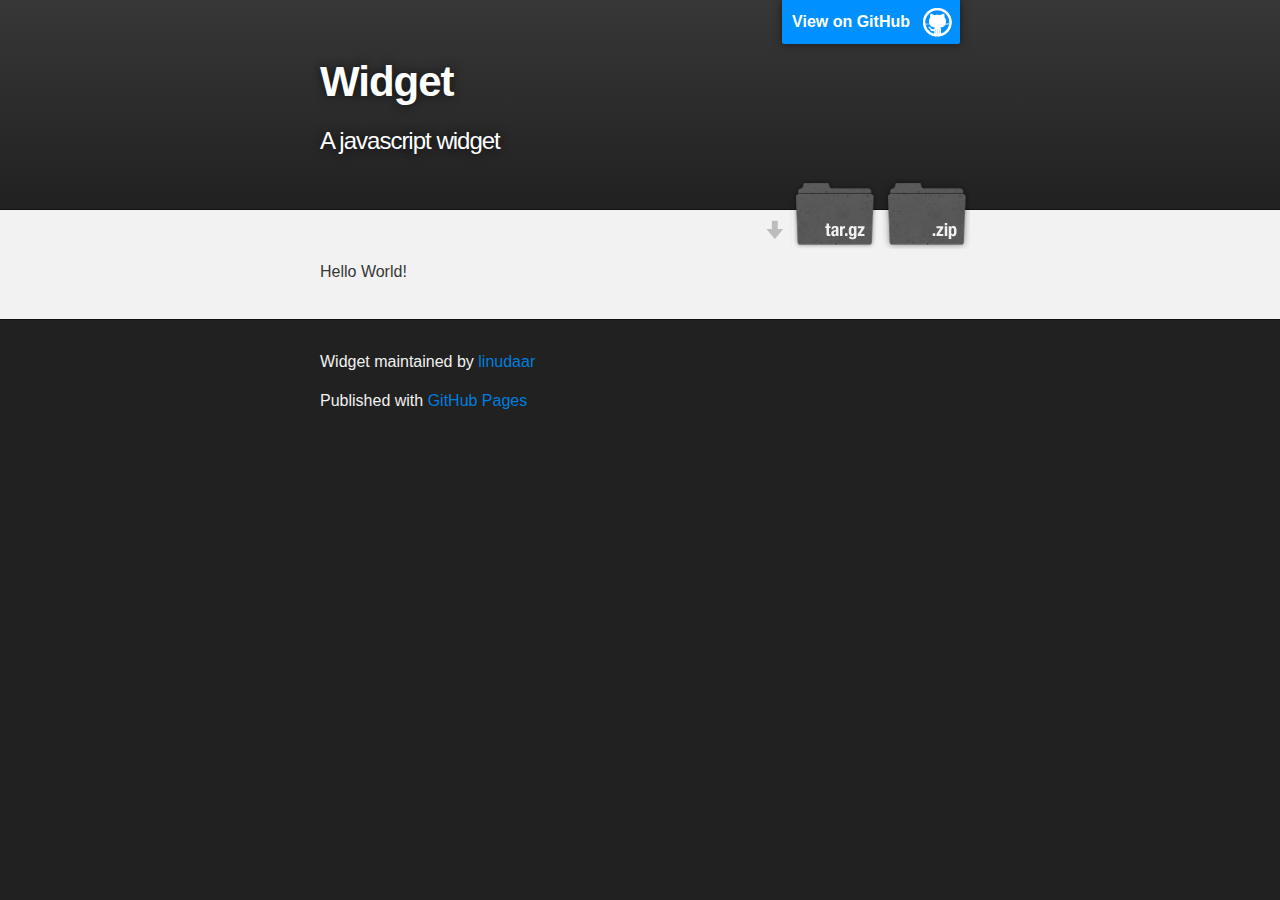
==== index.html @ 0e6c4a59 "Create gh-pages branch via GitHub" ====
<!DOCTYPE html>
<html>

  <head>
    <meta charset='utf-8' />
    <meta http-equiv="X-UA-Compatible" content="chrome=1" />
    <meta name="description" content="Widget : A javascript widget " />

    <link rel="stylesheet" type="text/css" media="screen" href="stylesheets/stylesheet.css">

    <title>Widget</title>
  </head>

  <body>

    <!-- HEADER -->
    <div id="header_wrap" class="outer">
        <header class="inner">
          <a id="forkme_banner" href="https://github.com/linudaar/widget">View on GitHub</a>

          <h1 id="project_title">Widget</h1>
          <h2 id="project_tagline">A javascript widget </h2>

            <section id="downloads">
              <a class="zip_download_link" href="https://github.com/linudaar/widget/zipball/master">Download this project as a .zip file</a>
              <a class="tar_download_link" href="https://github.com/linudaar/widget/tarball/master">Download this project as a tar.gz file</a>
            </section>
        </header>
    </div>

    <!-- MAIN CONTENT -->
    <div id="main_content_wrap" class="outer">
      <section id="main_content" class="inner">
        <p>Hello World!</p>
      </section>
    </div>

    <!-- FOOTER  -->
    <div id="footer_wrap" class="outer">
      <footer class="inner">
        <p class="copyright">Widget maintained by <a href="https://github.com/linudaar">linudaar</a></p>
        <p>Published with <a href="http://pages.github.com">GitHub Pages</a></p>
      </footer>
    </div>

    

  </body>
</html>
---- stylesheets/stylesheet.css ----
/*******************************************************************************
Slate Theme for Github Pages
by Jason Costello, @jsncostello
*******************************************************************************/

@import url(pygment_trac.css);

/*******************************************************************************
MeyerWeb Reset
*******************************************************************************/

html, body, div, span, applet, object, iframe,
h1, h2, h3, h4, h5, h6, p, blockquote, pre,
a, abbr, acronym, address, big, cite, code,
del, dfn, em, img, ins, kbd, q, s, samp,
small, strike, strong, sub, sup, tt, var,
b, u, i, center,
dl, dt, dd, ol, ul, li,
fieldset, form, label, legend,
table, caption, tbody, tfoot, thead, tr, th, td,
article, aside, canvas, details, embed,
figure, figcaption, footer, header, hgroup,
menu, nav, output, ruby, section, summary,
time, mark, audio, video {
  margin: 0;
  padding: 0;
  border: 0;
  font: inherit;
  vertical-align: baseline;
}

/* HTML5 display-role reset for older browsers */
article, aside, details, figcaption, figure,
footer, header, hgroup, menu, nav, section {
  display: block;
}

ol, ul {
  list-style: none;
}

blockquote, q {
}

table {
  border-collapse: collapse;
  border-spacing: 0;
}

a:focus {
  outline: none;
}

/*******************************************************************************
Theme Styles
*******************************************************************************/

body {
  box-sizing: border-box;
  color:#373737;
  background: #212121;
  font-size: 16px;
  font-family: 'Myriad Pro', Calibri, Helvetica, Arial, sans-serif;
  line-height: 1.5;
  -webkit-font-smoothing: antialiased;
}

h1, h2, h3, h4, h5, h6 {
  margin: 10px 0;
  font-weight: 700;
  color:#222222;
  font-family: 'Lucida Grande', 'Calibri', Helvetica, Arial, sans-serif;
  letter-spacing: -1px;
}

h1 {
  font-size: 36px;
  font-weight: 700;
}

h2 {
  padding-bottom: 10px;
  font-size: 32px;
  background: url('../images/bg_hr.png') repeat-x bottom;
}

h3 {
  font-size: 24px;
}

h4 {
  font-size: 21px;
}

h5 {
  font-size: 18px;
}

h6 {
  font-size: 16px;
}

p {
  margin: 10px 0 15px 0;
}

footer p {
  color: #f2f2f2;
}

a {
  text-decoration: none;
  color: #007edf;
  text-shadow: none;

  transition: color 0.5s ease;
  transition: text-shadow 0.5s ease;
  -webkit-transition: color 0.5s ease;
  -webkit-transition: text-shadow 0.5s ease;
  -moz-transition: color 0.5s ease;
  -moz-transition: text-shadow 0.5s ease;
  -o-transition: color 0.5s ease;
  -o-transition: text-shadow 0.5s ease;
  -ms-transition: color 0.5s ease;
  -ms-transition: text-shadow 0.5s ease;
}

#main_content a:hover {
  color: #0069ba;
  text-shadow: #0090ff 0px 0px 2px;
}

footer a:hover {
  color: #43adff;
  text-shadow: #0090ff 0px 0px 2px;
}

em {
  font-style: italic;
}

strong {
  font-weight: bold;
}

img {
  position: relative;
  margin: 0 auto;
  max-width: 739px;
  padding: 5px;
  margin: 10px 0 10px 0;
  border: 1px solid #ebebeb;

  box-shadow: 0 0 5px #ebebeb;
  -webkit-box-shadow: 0 0 5px #ebebeb;
  -moz-box-shadow: 0 0 5px #ebebeb;
  -o-box-shadow: 0 0 5px #ebebeb;
  -ms-box-shadow: 0 0 5px #ebebeb;
}

pre, code {
  width: 100%;
  color: #222;
  background-color: #fff;

  font-family: Monaco, "Bitstream Vera Sans Mono", "Lucida Console", Terminal, monospace;
  font-size: 14px;

  border-radius: 2px;
  -moz-border-radius: 2px;
  -webkit-border-radius: 2px;



}

pre {
  width: 100%;
  padding: 10px;
  box-shadow: 0 0 10px rgba(0,0,0,.1);
  overflow: auto;
}

code {
  padding: 3px;
  margin: 0 3px;
  box-shadow: 0 0 10px rgba(0,0,0,.1);
}

pre code {
  display: block;
  box-shadow: none;
}

blockquote {
  color: #666;
  margin-bottom: 20px;
  padding: 0 0 0 20px;
  border-left: 3px solid #bbb;
}

ul, ol, dl {
  margin-bottom: 15px
}

ul li {
  list-style: inside;
  padding-left: 20px;
}

ol li {
  list-style: decimal inside;
  padding-left: 20px;
}

dl dt {
  font-weight: bold;
}

dl dd {
  padding-left: 20px;
  font-style: italic;
}

dl p {
  padding-left: 20px;
  font-style: italic;
}

hr {
  height: 1px;
  margin-bottom: 5px;
  border: none;
  background: url('../images/bg_hr.png') repeat-x center;
}

table {
  border: 1px solid #373737;
  margin-bottom: 20px;
  text-align: left;
 }

th {
  font-family: 'Lucida Grande', 'Helvetica Neue', Helvetica, Arial, sans-serif;
  padding: 10px;
  background: #373737;
  color: #fff;
 }

td {
  padding: 10px;
  border: 1px solid #373737;
 }

form {
  background: #f2f2f2;
  padding: 20px;
}

img {
  width: 100%;
  max-width: 100%;
}

/*******************************************************************************
Full-Width Styles
*******************************************************************************/

.outer {
  width: 100%;
}

.inner {
  position: relative;
  max-width: 640px;
  padding: 20px 10px;
  margin: 0 auto;
}

#forkme_banner {
  display: block;
  position: absolute;
  top:0;
  right: 10px;
  z-index: 10;
  padding: 10px 50px 10px 10px;
  color: #fff;
  background: url('../images/blacktocat.png') #0090ff no-repeat 95% 50%;
  font-weight: 700;
  box-shadow: 0 0 10px rgba(0,0,0,.5);
  border-bottom-left-radius: 2px;
  border-bottom-right-radius: 2px;
}

#header_wrap {
  background: #212121;
  background: -moz-linear-gradient(top, #373737, #212121);
  background: -webkit-linear-gradient(top, #373737, #212121);
  background: -ms-linear-gradient(top, #373737, #212121);
  background: -o-linear-gradient(top, #373737, #212121);
  background: linear-gradient(top, #373737, #212121);
}

#header_wrap .inner {
  padding: 50px 10px 30px 10px;
}

#project_title {
  margin: 0;
  color: #fff;
  font-size: 42px;
  font-weight: 700;
  text-shadow: #111 0px 0px 10px;
}

#project_tagline {
  color: #fff;
  font-size: 24px;
  font-weight: 300;
  background: none;
  text-shadow: #111 0px 0px 10px;
}

#downloads {
  position: absolute;
  width: 210px;
  z-index: 10;
  bottom: -40px;
  right: 0;
  height: 70px;
  background: url('../images/icon_download.png') no-repeat 0% 90%;
}

.zip_download_link {
  display: block;
  float: right;
  width: 90px;
  height:70px;
  text-indent: -5000px;
  overflow: hidden;
  background: url(../images/sprite_download.png) no-repeat bottom left;
}

.tar_download_link {
  display: block;
  float: right;
  width: 90px;
  height:70px;
  text-indent: -5000px;
  overflow: hidden;
  background: url(../images/sprite_download.png) no-repeat bottom right;
  margin-left: 10px;
}

.zip_download_link:hover {
  background: url(../images/sprite_download.png) no-repeat top left;
}

.tar_download_link:hover {
  background: url(../images/sprite_download.png) no-repeat top right;
}

#main_content_wrap {
  background: #f2f2f2;
  border-top: 1px solid #111;
  border-bottom: 1px solid #111;
}

#main_content {
  padding-top: 40px;
}

#footer_wrap {
  background: #212121;
}



/*******************************************************************************
Small Device Styles
*******************************************************************************/

@media screen and (max-width: 480px) {
  body {
    font-size:14px;
  }

  #downloads {
    display: none;
  }

  .inner {
    min-width: 320px;
    max-width: 480px;
  }

  #project_title {
  font-size: 32px;
  }

  h1 {
    font-size: 28px;
  }

  h2 {
    font-size: 24px;
  }

  h3 {
    font-size: 21px;
  }

  h4 {
    font-size: 18px;
  }

  h5 {
    font-size: 14px;
  }

  h6 {
    font-size: 12px;
  }

  code, pre {
    min-width: 320px;
    max-width: 480px;
    font-size: 11px;
  }

}
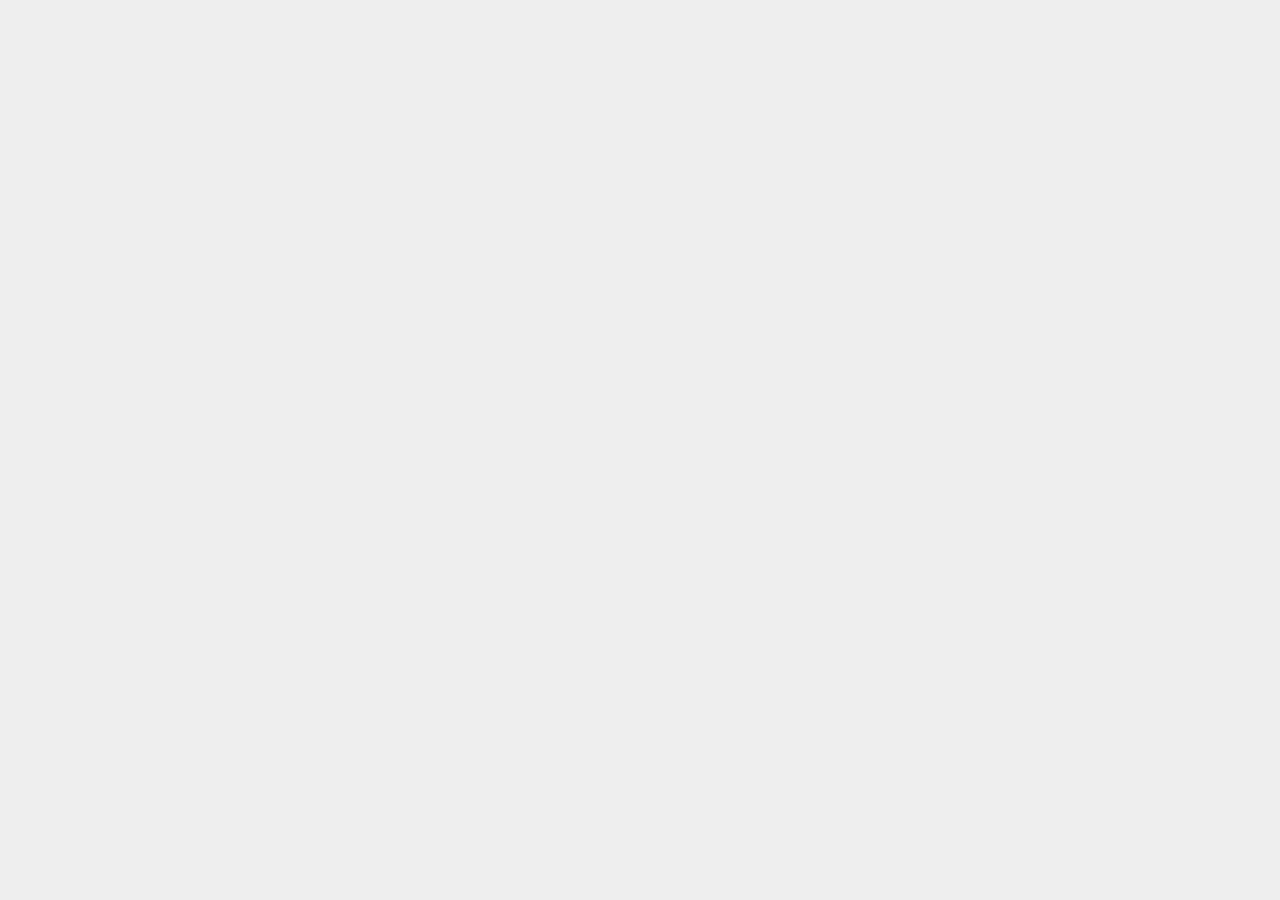
==== commit 1454f1d2: "Replaced the content with a pure jasmine test page content that links to the checked in widget.js sc" ====
--- a/index.html
+++ b/index.html
@@ -1,49 +1,63 @@
-<!DOCTYPE html>
 <html>
+<head>
+	<title>Jasmine Spec Runner</title>
+	<link type="text/css" rel="stylesheet" href="jasmine.css">
+		<script type="text/javascript" src="jquery-1.7.1.min.js"></script>
+		<!-- include jasmine library -->
+		<script type="text/javascript" src="jasmine.js"></script>
+		<script type="text/javascript" src="reporters/jasmine-html.js"></script>
+		<script type="text/javascript" src="reporters/jasmine-junit.js"></script>
+		<!-- include spec files here... -->
+		<script type="text/javascript" src="https://raw.github.com/SeriousM/widget.js/master/test/test-utils.js"></script>
+		<script type="text/javascript" src="https://raw.github.com/SeriousM/widget.js/master/test/widget.jasmine.js"></script>
+		<script type="text/javascript" src="https://raw.github.com/SeriousM/widget.js/master/widget.js"></script>
+	</link>
+</head>
+<body>
+	<textarea id="logger" style="display: none;"></textarea>
+	<script type="text/javascript">
+		(function () {
+			console.log(jasmine.getEnv());
 
-  <head>
-    <meta charset='utf-8' />
-    <meta http-equiv="X-UA-Compatible" content="chrome=1" />
-    <meta name="description" content="Widget : A javascript widget " />
+			var jasmineEnv = jasmine.getEnv();
+			jasmineEnv.updateInterval = 1000;
 
-    <link rel="stylesheet" type="text/css" media="screen" href="stylesheets/stylesheet.css">
+			var htmlReporter = new jasmine.HtmlReporter();
+			var junitReporter = new jasmine.JUnitXmlReporter();
 
-    <title>Widget</title>
-  </head>
+			junitReporter.writeFile = function (filename, text) {
+				$('#logger').text($('#logger').text() + '\r\n' + text);
+			};
 
-  <body>
+			jasmineEnv.addReporter(htmlReporter);
+			jasmineEnv.addReporter(junitReporter);
 
-    <!-- HEADER -->
-    <div id="header_wrap" class="outer">
-        <header class="inner">
-          <a id="forkme_banner" href="https://github.com/linudaar/widget">View on GitHub</a>
+			jasmineEnv.specFilter = function (spec) {
+				return htmlReporter.specFilter(spec);
+			};
 
-          <h1 id="project_title">Widget</h1>
-          <h2 id="project_tagline">A javascript widget </h2>
+			var currentWindowOnload = window.onload;
 
-            <section id="downloads">
-              <a class="zip_download_link" href="https://github.com/linudaar/widget/zipball/master">Download this project as a .zip file</a>
-              <a class="tar_download_link" href="https://github.com/linudaar/widget/tarball/master">Download this project as a tar.gz file</a>
-            </section>
-        </header>
-    </div>
+			window.onload = function () {
+				if (currentWindowOnload) {
+					currentWindowOnload();
+				}
+				execJasmine();
+			};
 
-    <!-- MAIN CONTENT -->
-    <div id="main_content_wrap" class="outer">
-      <section id="main_content" class="inner">
-        <p>Hello World!</p>
-      </section>
-    </div>
+			function execJasmine() {
+				var oldCallback = jasmineEnv.currentRunner().finishCallback;
+				jasmineEnv.currentRunner().finishCallback = function () {
 
-    <!-- FOOTER  -->
-    <div id="footer_wrap" class="outer">
-      <footer class="inner">
-        <p class="copyright">Widget maintained by <a href="https://github.com/linudaar">linudaar</a></p>
-        <p>Published with <a href="http://pages.github.com">GitHub Pages</a></p>
-      </footer>
-    </div>
+					oldCallback.apply(this, arguments);
 
-    
+					console.log("jasmine oncomplete called");
+					$('body').append($("<div  />", { tid: 'jasmineDoneIndicator' }));
+				};
 
-  </body>
+				jasmineEnv.execute();
+			}
+		})();
+	</script>
+</body>
 </html>
--- a/jasmine.css
+++ b/jasmine.css
@@ -0,0 +1,83 @@
+body { background-color: #eeeeee; padding: 0; margin: 5px; overflow-y: scroll; }
+
+#HTMLReporter { font-size: 11px; font-family: Monaco, "Lucida Console", monospace; line-height: 14px; color: #333333; }
+#HTMLReporter a { text-decoration: none; }
+#HTMLReporter a:hover { text-decoration: underline; }
+#HTMLReporter p, #HTMLReporter h1, #HTMLReporter h2, #HTMLReporter h3, #HTMLReporter h4, #HTMLReporter h5, #HTMLReporter h6 { margin: 0; line-height: 14px; }
+#HTMLReporter .banner, #HTMLReporter .symbolSummary, #HTMLReporter .summary, #HTMLReporter .resultMessage, #HTMLReporter .specDetail .description, #HTMLReporter .alert .bar, #HTMLReporter .stackTrace { padding-left: 9px; padding-right: 9px; }
+#HTMLReporter #jasmine_content { position: fixed; right: 100%; }
+#HTMLReporter .version { color: #aaaaaa; }
+#HTMLReporter .banner { margin-top: 14px; }
+#HTMLReporter .duration { color: #aaaaaa; float: right; }
+#HTMLReporter .symbolSummary { overflow: hidden; *zoom: 1; margin: 14px 0; }
+#HTMLReporter .symbolSummary li { display: block; float: left; height: 7px; width: 14px; margin-bottom: 7px; font-size: 16px; }
+#HTMLReporter .symbolSummary li.passed { font-size: 14px; }
+#HTMLReporter .symbolSummary li.passed:before { color: #5e7d00; content: "\02022"; }
+#HTMLReporter .symbolSummary li.failed { line-height: 9px; }
+#HTMLReporter .symbolSummary li.failed:before { color: #b03911; content: "x"; font-weight: bold; margin-left: -1px; }
+#HTMLReporter .symbolSummary li.skipped { font-size: 14px; }
+#HTMLReporter .symbolSummary li.skipped:before { color: #bababa; content: "\02022"; }
+#HTMLReporter .symbolSummary li.pending { line-height: 11px; }
+#HTMLReporter .symbolSummary li.pending:before { color: #aaaaaa; content: "-"; }
+#HTMLReporter .bar { line-height: 28px; font-size: 14px; display: block; color: #eee; }
+#HTMLReporter .runningAlert { background-color: #666666; }
+#HTMLReporter .skippedAlert { background-color: #aaaaaa; }
+#HTMLReporter .skippedAlert:first-child { background-color: #333333; }
+#HTMLReporter .skippedAlert:hover { text-decoration: none; color: white; text-decoration: underline; }
+#HTMLReporter .passingAlert { background-color: #a6b779; }
+#HTMLReporter .passingAlert:first-child { background-color: #5e7d00; }
+#HTMLReporter .failingAlert { background-color: #cf867e; }
+#HTMLReporter .failingAlert:first-child { background-color: #b03911; }
+#HTMLReporter .results { margin-top: 14px; }
+#HTMLReporter #details { display: none; }
+#HTMLReporter .resultsMenu, #HTMLReporter .resultsMenu a { background-color: #fff; color: #333333; }
+#HTMLReporter.showDetails .summaryMenuItem { font-weight: normal; text-decoration: inherit; }
+#HTMLReporter.showDetails .summaryMenuItem:hover { text-decoration: underline; }
+#HTMLReporter.showDetails .detailsMenuItem { font-weight: bold; text-decoration: underline; }
+#HTMLReporter.showDetails .summary { display: none; }
+#HTMLReporter.showDetails #details { display: block; }
+#HTMLReporter .summaryMenuItem { font-weight: bold; text-decoration: underline; }
+#HTMLReporter .summary { margin-top: 14px; }
+#HTMLReporter .summary .suite .suite, #HTMLReporter .summary .specSummary { margin-left: 14px; }
+#HTMLReporter .summary .specSummary.passed { background-color: #5e7d00;}
+#HTMLReporter .summary .specSummary.failed { background-color: #b03911;}
+#HTMLReporter .summary .specSummary.passed a { color: #fff; font-size: 1.3em;}
+#HTMLReporter .summary .specSummary.failed a { color: #fff; font-size: 1.3em;}
+#HTMLReporter .description + .suite { margin-top: 0; }
+#HTMLReporter .suite { margin-top: 14px; }
+#HTMLReporter .suite a { color: #333333; }
+#HTMLReporter #details .specDetail { margin-bottom: 28px; }
+#HTMLReporter #details .specDetail .description { display: block; color: white; background-color: #b03911; }
+#HTMLReporter .resultMessage { padding-top: 14px; color: #333333; }
+#HTMLReporter .resultMessage span.result { display: block; }
+#HTMLReporter .stackTrace { margin: 5px 0 0 0; max-height: 224px; overflow: auto; line-height: 18px; color: #666666; border: 1px solid #ddd; background: white; white-space: pre; }
+
+#TrivialReporter { padding: 8px 13px; position: absolute; top: 0; bottom: 0; left: 0; right: 0; overflow-y: scroll; background-color: white; font-family: "Helvetica Neue Light", "Lucida Grande", "Calibri", "Arial", sans-serif; /*.resultMessage {*/ /*white-space: pre;*/ /*}*/ }
+#TrivialReporter a:visited, #TrivialReporter a { color: #303; }
+#TrivialReporter a:hover, #TrivialReporter a:active { color: blue; }
+#TrivialReporter .run_spec { float: right; padding-right: 5px; font-size: .8em; text-decoration: none; }
+#TrivialReporter .banner { color: #303; background-color: #fef; padding: 5px; }
+#TrivialReporter .logo { float: left; font-size: 1.1em; padding-left: 5px; }
+#TrivialReporter .logo .version { font-size: .6em; padding-left: 1em; }
+#TrivialReporter .runner.running { background-color: yellow; }
+#TrivialReporter .options { text-align: right; font-size: .8em; }
+#TrivialReporter .suite { border: 1px outset gray; margin: 5px 0; padding-left: 1em; }
+#TrivialReporter .suite .suite { margin: 5px; }
+#TrivialReporter .suite.passed { background-color: #dfd; }
+#TrivialReporter .suite.failed { background-color: #fdd; }
+#TrivialReporter .spec { margin: 5px; padding-left: 1em; clear: both; }
+#TrivialReporter .spec.failed, #TrivialReporter .spec.passed, #TrivialReporter .spec.skipped { padding-bottom: 5px; border: 1px solid gray; }
+#TrivialReporter .spec.failed { background-color: #fbb; border-color: red; }
+#TrivialReporter .spec.passed { background-color: #bfb; border-color: green; }
+#TrivialReporter .spec.skipped { background-color: #bbb; }
+#TrivialReporter .messages { border-left: 1px dashed gray; padding-left: 1em; padding-right: 1em; }
+#TrivialReporter .passed { background-color: #cfc; display: none; }
+#TrivialReporter .failed { background-color: #fbb; }
+#TrivialReporter .skipped { color: #777; background-color: #eee; display: none; }
+#TrivialReporter .resultMessage span.result { display: block; line-height: 2em; color: black; }
+#TrivialReporter .resultMessage .mismatch { color: black; }
+#TrivialReporter .stackTrace { white-space: pre; font-size: .8em; margin-left: 10px; max-height: 5em; overflow: auto; border: 1px inset red; padding: 1em; background: #eef; }
+#TrivialReporter .finished-at { padding-left: 1em; font-size: .6em; }
+#TrivialReporter.show-passed .passed, #TrivialReporter.show-skipped .skipped { display: block; }
+#TrivialReporter #jasmine_content { position: fixed; right: 100%; }
+#TrivialReporter .runner { border: 1px solid gray; display: block; margin: 5px 0; padding: 2px 0 2px 10px; }
